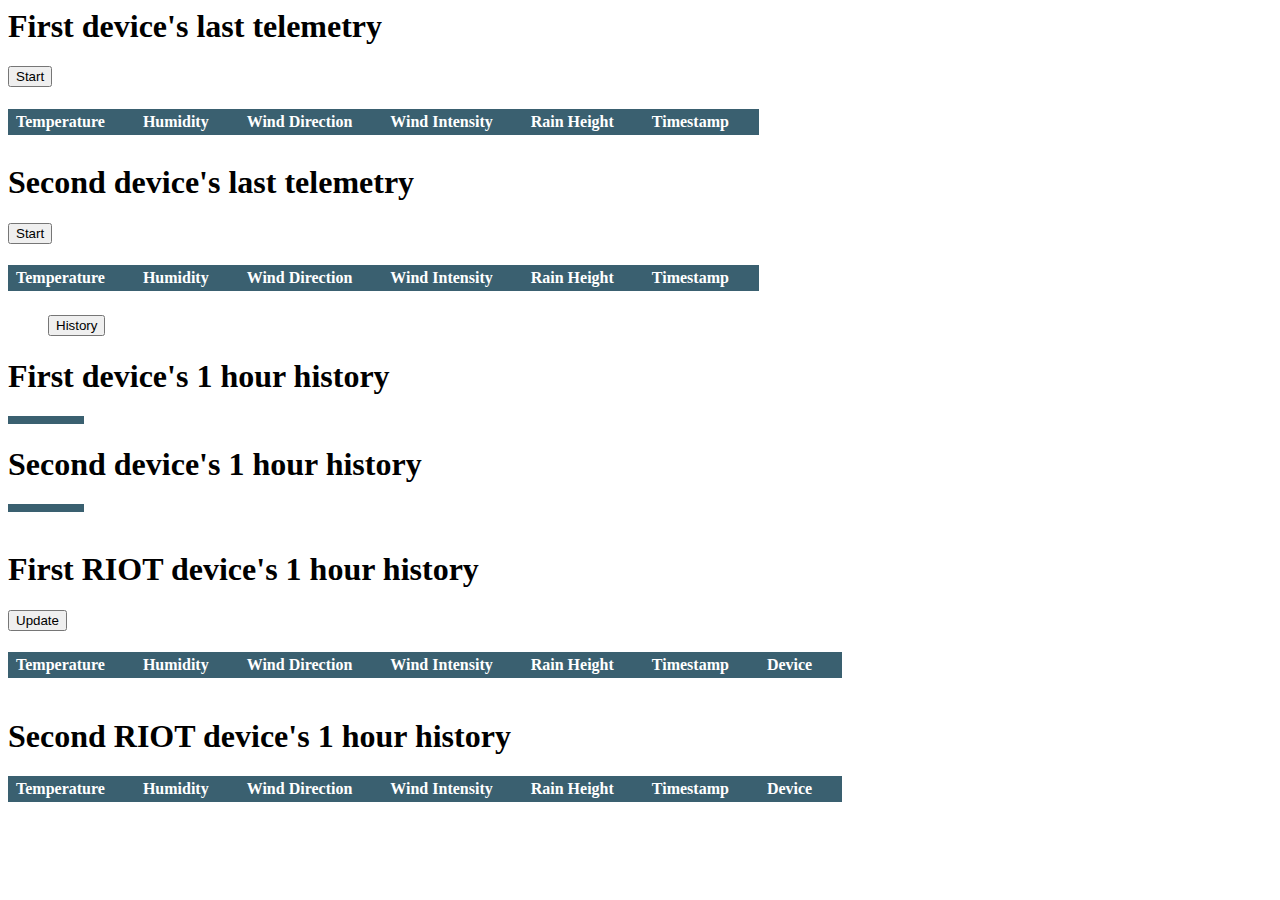
==== WebPage/wb.html @ 4c7778fa "Reorganization of my repository" ====
<head>

    <title>Telemetries</title>

    <link rel="stylesheet" href="main.css" type="text/css" media="screen, projection"
</head>
<html>
<style>
//body {
  //background-image: url('sfondo.jpg');
  //background-repeat: no-repeat;
  //background-attachment: fixed;
  //background-size: cover;
  //background-opacity: 0.5;
//}
</style>

<html>
<head>

    <body>

        <h1>First device's last telemetry</h1>

        <button onclick="LastTel1()">Start</button>


        <h1></h1>
<!-- Simple pop-up dialog box containing a form -->

    <table id="myTable"><!--  creation of the first table -->
    <tr> <!--  the first row is compsed by the following attributes-->

    <th>Temperature</th>
    <th>Humidity</th>
    <th>Wind Direction</th>
    <th>Wind Intensity</th>
    <th>Rain Height</th>
    <th>Timestamp</th>

    </tr>
    <tr>  <!-- here I initialize an empty row that I will edit every time the telemetries update-->
        <td></td>
        <td></td>
        <td></td>
        <td></td>
        <td></td>
        <td></td>
    </tr>

    </table>

    <h1>Second device's last telemetry</h1>   <!-- I do the sam thing for the second device-->

    <button onclick="LastTel2()">Start</button>

    <h1></h1>


    <table id="myTable2">
    <tr>

    <th>Temperature</th>
    <th>Humidity</th>
    <th>Wind Direction</th>
    <th>Wind Intensity</th>
    <th>Rain Height</th>
    <th>Timestamp</th>
    </tr>

    <tr>
        <td></td>
        <td></td>
        <td></td>
        <td></td>
        <td></td>
        <td></td>
    </tr>
    </table>



</body>

    <script type="text/javascript">
        function LastTel1() {
            // X-Authorization token
            var token = "eyJhbGciOiJIUzUxMiJ9.[base64].RGdpnnHvFyr7vttzfhuWmX3j3eMC5kXESCkH_DYYLj43tCjAU_taju-zuIwrk7M8dtkCVtzyFY3q5b03tvgiFA";
            var entityId = "0e42bd20-6c5b-11ea-8e0a-7d0ef2a682d3"; //this is the device token taken from thingsboard
            var webSocket = new WebSocket("wss://demo.thingsboard.io/api/ws/plugins/telemetry?token=" + token);

            if (entityId === "YOUR_DEVICE_ID") { //check if the device token is correct
                alert("Invalid device id!");
                webSocket.close();
            }

            if (token === "YOUR_JWT_TOKEN") { //check if the X-Authorization token is correct
                alert("Invalid JWT token!");
                webSocket.close();
            }

            webSocket.onopen = function () {
                var object = {
                    tsSubCmds: [
                        {
                            entityType: "DEVICE",
                            entityId: entityId,
                            scope: "LATEST_TELEMETRY",
                            cmdId: 10
                        }
                    ],
                    historyCmds: [],
                    attrSubCmds: []
                };
                var data = JSON.stringify(object);
                webSocket.send(data);

            };

            webSocket.onmessage = function (event) { //in this function I store the parsed data in msg
                var received_msg = event.data;
                var msg=JSON.parse(event.data);
                var tempo= msg.data.temperature[0][0];
                var data = new Date(tempo);

                var table = document.getElementById("myTable");

                table.rows[1].cells[0].innerHTML = msg.data.temperature[0][1];  //in this way I add in each cell of the row sensor's data
                table.rows[1].cells[1].innerHTML = msg.data.humidity[0][1];
                table.rows[1].cells[2].innerHTML = msg.data.windDirection[0][1];
                table.rows[1].cells[3].innerHTML = msg.data.windIntensity[0][1];
                table.rows[1].cells[4].innerHTML = msg.data.rainHeight[0][1];
                table.rows[1].cells[5].innerHTML = data;

            };

            webSocket.onclose = function (event) {
                alert("Connection is closed!");
            };


        }

        function LastTel2() {
            var token = "eyJhbGciOiJIUzUxMiJ9.[base64].RGdpnnHvFyr7vttzfhuWmX3j3eMC5kXESCkH_DYYLj43tCjAU_taju-zuIwrk7M8dtkCVtzyFY3q5b03tvgiFA";
            var entityId = "68462540-6c5c-11ea-ad02-b3576b7d39f1";
            var webSocket = new WebSocket("wss://demo.thingsboard.io/api/ws/plugins/telemetry?token=" + token);

            if (entityId === "YOUR_DEVICE_ID") {
                alert("Invalid device id!");
                webSocket.close();
            }

            if (token === "YOUR_JWT_TOKEN") {
                alert("Invalid JWT token!");
                webSocket.close();
            }

            webSocket.onopen = function () {
                var object = {
                    tsSubCmds: [
                        {
                            entityType: "DEVICE",
                            entityId: entityId,

                            startTs: 1584728700000,
                            scope: "LATEST_TELEMETRY",
                            cmdId: 10
                        }
                    ],
                    historyCmds: [],
                    attrSubCmds: []
                };
                var data = JSON.stringify(object);
                webSocket.send(data);

            };

            webSocket.onmessage = function (event) {
                var received_msg = event.data;
                var msg=JSON.parse(event.data);
                var tempo= msg.data.temperature[0][0];
                var data = new Date(tempo);

                var table = document.getElementById("myTable2");

                table.rows[1].cells[0].innerHTML = msg.data.temperature[0][1];
                table.rows[1].cells[1].innerHTML = msg.data.humidity[0][1];
                table.rows[1].cells[2].innerHTML = msg.data.windDirection[0][1];
                table.rows[1].cells[3].innerHTML = msg.data.windIntensity[0][1];
                table.rows[1].cells[4].innerHTML = msg.data.rainHeight[0][1];
                table.rows[1].cells[5].innerHTML = data;

            };

            webSocket.onclose = function (event) {
                alert("Connection is closed!");
            };


        }
    </script>

</head>

</html>

<!-- Simple pop-up dialog box containing a form -->
<dialog id="sensDialog">
  <form method="dialog">
    <p><label>Sensor:
      <select>
        <option></option> //here there are the possible choices
        <option>Temperature</option>
        <option>Humidity</option>
        <option>Wind Direction</option>
        <option>Wind Intensity</option>
        <option>Rain Height</option>


      </select>

    <menu>
      <button value="cancel">Cancel</button>
      <button id="confirmBtn" value="default">Confirm</button>
    </menu>
  </form>
</dialog>

<menu>
  <button id="updateDetails">History</button>
</menu>


<output aria-live="polite"></output>


<body>

<h1>First device's 1 hour history</h1>

    <table id="myTable3">
<tr>

  <th></th>
  <th></th>

</tr>
</table>

<h1>Second device's 1 hour history</h1>

<table id="myTable4">
<tr>

<th></th>
<th></th>

</tr>
</table>
<br>

</body>
<script>
    var data = new Date().getTime();
    var end = data; //saves the current time

    var start = end-3600000; // 1 hour before the current time
    var xhttp = new XMLHttpRequest();
    var xhttp2 = new XMLHttpRequest();
    //To show the historical telemetries of both devices we need to make two Get calls.
    xhttp.open('GET', 'http://demo.thingsboard.io/api/plugins/telemetry/DEVICE/0e42bd20-6c5b-11ea-8e0a-7d0ef2a682d3/values/timeseries?keys=temperature,humidity,windDirection,windIntensity,rainHeight&startTs='+start+'&endTs='+ end +'&limit=100&agg=AVG');
    xhttp.setRequestHeader('Content-Type', 'application/json');
    xhttp.setRequestHeader('X-Authorization', 'Bearer eyJhbGciOiJIUzUxMiJ9.[base64].RGdpnnHvFyr7vttzfhuWmX3j3eMC5kXESCkH_DYYLj43tCjAU_taju-zuIwrk7M8dtkCVtzyFY3q5b03tvgiFA');
    xhttp2.open('GET', 'http://demo.thingsboard.io/api/plugins/telemetry/DEVICE/68462540-6c5c-11ea-ad02-b3576b7d39f1/values/timeseries?keys=temperature,humidity,windDirection,windIntensity,rainHeight&startTs='+start+'&endTs='+ end +'&limit=100&agg=AVG');
    xhttp2.setRequestHeader('Content-Type', 'application/json');
    xhttp2.setRequestHeader('X-Authorization', 'Bearer eyJhbGciOiJIUzUxMiJ9.[base64].RGdpnnHvFyr7vttzfhuWmX3j3eMC5kXESCkH_DYYLj43tCjAU_taju-zuIwrk7M8dtkCVtzyFY3q5b03tvgiFA');
    xhttp.send();
    xhttp2.send();
    xhttp.onreadystatechange = function() {
    if (this.readyState == 4 && this.status == 200) {


        var response = JSON.parse(this.responseText);  //data now is parsed in a new variable called response
        var temp = response.temperature;
        text="";
        var hum = response.humidity;
        var winDir = response.windDirection;
        var winInt = response.windIntensity;
        var rain = response.rainHeight;

        var updateButton = document.getElementById('updateDetails');
        var favDialog = document.getElementById('sensDialog');
        var outputBox = document.querySelector('output');
        var selectEl = document.querySelector('select');
        var confirmBtn = document.getElementById('confirmBtn');

        // "Update details" button opens the <dialog> modally
        updateButton.addEventListener('click', function onOpen() {

          if (typeof favDialog.showModal === "function") {
            favDialog.showModal();
          } else {
            alert("The <dialog> API is not supported by this browser");
          }
        });
        // "Sensor" input sets the value of the submit button
        selectEl.addEventListener('change', function onSelect(e) {
          confirmBtn.value = selectEl.value;
        });
        // "Confirm" button of form triggers "close" on dialog because of [method="dialog"]
        favDialog.addEventListener('close', function onClose() {

          var table = document.getElementById("myTable3");
          var lunghezza=temp.length;

          var rowCount = myTable3.rows.length;
          while(--rowCount)
          {
              myTable3.deleteRow(rowCount);
          }

          if (favDialog.returnValue == "Temperature")  //check if it is selected
          {
              for (i=0; i<lunghezza; i++)  //for loop to add in each row data sensor
              {
                var tempo= temp[i].ts;
                var data = new Date(tempo);
                var row = table.insertRow();
                var cell1 = row.insertCell(0);
                var cell2 = row.insertCell(1);
                table.rows[0].cells[0].innerHTML = "Temperature";
                table.rows[0].cells[1].innerHTML = "Timestamp";
                cell1.innerHTML = temp[i].value;
                cell2.innerHTML = data;
            }
          }
          else if (favDialog.returnValue == "Humidity") //check if it is selected
          {
              for (i=0; i<lunghezza; i++)
              {
                var tempo= temp[i].ts;
                var data = new Date(tempo);
                var row = table.insertRow();
                var cell1 = row.insertCell(0);
                var cell2 = row.insertCell(1);
                table.rows[0].cells[0].innerHTML = "Humidity";
                table.rows[0].cells[1].innerHTML = "Timestamp";
                cell1.innerHTML = hum[i].value;
                cell2.innerHTML = data;
            }
          }
          else if (favDialog.returnValue == "Wind Direction") //check if it is selected
          {
              for (i=0; i<lunghezza; i++)
              {
                var tempo= temp[i].ts;
                var data = new Date(tempo);
                var row = table.insertRow();
                var cell1 = row.insertCell(0);
                var cell2 = row.insertCell(1);
                table.rows[0].cells[0].innerHTML = "Wind Direction";
                table.rows[0].cells[1].innerHTML = "Timestamp";
                cell1.innerHTML = winDir[i].value;
                cell2.innerHTML = data;
            }
          }
          else if (favDialog.returnValue == "Wind Intensity") //check if it is selected
          {
              for (i=0; i<lunghezza; i++)
              {
                var tempo= temp[i].ts;
                var data = new Date(tempo);
                var row = table.insertRow();
                var cell1 = row.insertCell(0);
                var cell2 = row.insertCell(1);
                table.rows[0].cells[0].innerHTML = "Wind Intensity";
                table.rows[0].cells[1].innerHTML = "Timestamp";
                cell1.innerHTML = winInt[i].value;
                cell2.innerHTML = data;
            }
          }
          else if (favDialog.returnValue == "Rain Height") //check if it is selected
          {
              for (i=0; i<lunghezza; i++)
              {
                var tempo= temp[i].ts;
                var data = new Date(tempo);
                var row = table.insertRow();
                var cell1 = row.insertCell(0);
                var cell2 = row.insertCell(1);
                table.rows[0].cells[0].innerHTML = "Rain Height";
                table.rows[0].cells[1].innerHTML = "Timestamp";
                cell1.innerHTML = rain[i].value;
                cell2.innerHTML = data;
            }
          }



        });

        }


    };

    xhttp2.onreadystatechange = function() { //the same thing for the second device
    if (this.readyState == 4 && this.status == 200) {

        var response = JSON.parse(this.responseText);
        var temp = response.temperature;
        text="";
        var hum = response.humidity;
        var winDir = response.windDirection;
        var winInt = response.windIntensity;
        var rain = response.rainHeight;

        var updateButton = document.getElementById('updateDetails');
        var favDialog = document.getElementById('sensDialog');
        var outputBox = document.querySelector('output');
        var selectEl = document.querySelector('select');
        var confirmBtn = document.getElementById('confirmBtn');

        // "Update details" button opens the <dialog> modally
        updateButton.addEventListener('click', function onOpen() {
          if (typeof favDialog.showModal === "function") {
            favDialog.showModal();
          } else {
            alert("The <dialog> API is not supported by this browser");
          }
        });
        // "Favorite animal" input sets the value of the submit button
        selectEl.addEventListener('change', function onSelect(e) {
          confirmBtn.value = selectEl.value;
        });
        // "Confirm" button of form triggers "close" on dialog because of [method="dialog"]
        favDialog.addEventListener('close', function onClose() {

          var table = document.getElementById("myTable4");
          var lunghezza=temp.length;

          var rowCount = myTable4.rows.length;
          while(--rowCount)
          {
              myTable4.deleteRow(rowCount);
          }

          if (favDialog.returnValue == "Temperature")
          {
              for (i=0; i<lunghezza; i++)
              {
                var tempo= temp[i].ts;
                var data = new Date(tempo);
                var row = table.insertRow();
                var cell1 = row.insertCell(0);
                var cell2 = row.insertCell(1);
                table.rows[0].cells[0].innerHTML = "Temperature";
                table.rows[0].cells[1].innerHTML = "Timestamp";
                cell1.innerHTML = temp[i].value;
                cell2.innerHTML = data;
                //outputBox.value = temp[i].value +  " button clicked - " + (new Date()).toString();
            }
          }
          else if (favDialog.returnValue == "Humidity")
          {
              for (i=0; i<lunghezza; i++)
              {
                var tempo= temp[i].ts;
                var data = new Date(tempo);
                var row = table.insertRow();
                var cell1 = row.insertCell(0);
                var cell2 = row.insertCell(1);
                table.rows[0].cells[0].innerHTML = "Humidity";
                table.rows[0].cells[1].innerHTML = "Timestamp";
                cell1.innerHTML = hum[i].value;
                cell2.innerHTML = data;
            }
          }
          else if (favDialog.returnValue == "Wind Direction")
          {
              for (i=0; i<lunghezza; i++)
              {
                var tempo= temp[i].ts;
                var data = new Date(tempo);
                var row = table.insertRow();
                var cell1 = row.insertCell(0);
                var cell2 = row.insertCell(1);
                table.rows[0].cells[0].innerHTML = "Wind Direction";
                table.rows[0].cells[1].innerHTML = "Timestamp";
                cell1.innerHTML = winDir[i].value;
                cell2.innerHTML = data;
            }
          }
          else if (favDialog.returnValue == "Wind Intensity")
          {
              for (i=0; i<lunghezza; i++)
              {
                var tempo= temp[i].ts;
                var data = new Date(tempo);
                var row = table.insertRow();
                var cell1 = row.insertCell(0);
                var cell2 = row.insertCell(1);
                table.rows[0].cells[0].innerHTML = "Wind Intensity";
                table.rows[0].cells[1].innerHTML = "Timestamp";
                cell1.innerHTML = winInt[i].value;
                cell2.innerHTML = data;
            }
          }
          else if (favDialog.returnValue == "Rain Height")
          {
              for (i=0; i<lunghezza; i++)
              {
                var tempo= temp[i].ts;
                var data = new Date(tempo);
                var row = table.insertRow();
                var cell1 = row.insertCell(0);
                var cell2 = row.insertCell(1);
                table.rows[0].cells[0].innerHTML = "Rain Height";
                table.rows[0].cells[1].innerHTML = "Timestamp";
                cell1.innerHTML = rain[i].value;
                cell2.innerHTML = data;
            }
          }



        });

        }


    };


</script>

<h1>First RIOT device's 1 hour history</h1>

<button onclick="WebSocketAPI_RIOT()">Update</button>

<h1></h1>


<table id="myTable5">
<tr>
<th>Temperature</th>
<th>Humidity</th>
<th>Wind Direction</th>
<th>Wind Intensity</th>
<th>Rain Height</th>
<th>Timestamp</th>
<th>Device</th>

</tr>
</table>
<br>

<h1>Second RIOT device's 1 hour history</h1>



<h1></h1>


<table id="myTable6">
<tr>
<th>Temperature</th>
<th>Humidity</th>
<th>Wind Direction</th>
<th>Wind Intensity</th>
<th>Rain Height</th>
<th>Timestamp</th>
<th>Device</th>

</tr>
</table>
<br>



    <script type="text/javascript">
        var conteggio = 0;
        function WebSocketAPI_RIOT() {

            var data = new Date().getTime();
            var end = data; //saves the current time

            var start = end-3600000; // 1 hour before the current time
            var xhttp = new XMLHttpRequest();
			xhttp.open('GET', 'http://demo.thingsboard.io/api/plugins/telemetry/DEVICE/f5f31d30-70df-11ea-8e0a-7d0ef2a682d3/values/timeseries?keys=temperature,humidity,windDirection,windIntensity,rainHeight,ID&startTs='+start+'&endTs='+ end +'&limit=100&agg=AVG');
			xhttp.setRequestHeader('Content-Type', 'application/json');
            // X-Authorization token
            xhttp.setRequestHeader('X-Authorization', 'Bearer eyJhbGciOiJIUzUxMiJ9.[base64].RGdpnnHvFyr7vttzfhuWmX3j3eMC5kXESCkH_DYYLj43tCjAU_taju-zuIwrk7M8dtkCVtzyFY3q5b03tvgiFA');
			xhttp.send();
			xhttp.onreadystatechange = function() {
			if (this.readyState == 4 && this.status == 200) {

				var response = JSON.parse(this.responseText); //data now is parsed in a new variable called response
                var temp = response.temperature;
                text="";
                var hum = response.humidity;
                var winDir = response.windDirection;
                var winInt = response.windIntensity;
                var rain = response.rainHeight;
                var dev = response.ID;

                }

                var i;
                var table1 = document.getElementById("myTable5"); //two table in order to show the two devices
                var table2 = document.getElementById("myTable6");
                var lunghezza=temp.length;

                var rowCount = myTable5.rows.length; //to reset the table everytime I update
                while(--rowCount)
                {
                    myTable5.deleteRow(rowCount);
                }
                var rowCount = myTable6.rows.length;
                while(--rowCount)
                {
                    myTable6.deleteRow(rowCount);
                }



                for (i=0; i<lunghezza; i++)
                {


                        var tempo= temp[i].ts;
                        var data = new Date(tempo);


                        if (dev[i].value ==1) //check if it is device 1 or 2
                            var row = table1.insertRow();
                        else
                            var row = table2.insertRow();



                      var cell1 = row.insertCell(0); //population of the table
                      var cell2 = row.insertCell(1);
                      var cell3 = row.insertCell(2);
                      var cell4 = row.insertCell(3);
                      var cell5 = row.insertCell(4);
                      var cell6 = row.insertCell(5);
                      var cell7 = row.insertCell(6);

                      cell1.innerHTML = temp[i].value + " °C";
                      cell2.innerHTML = hum[i].value + "%";
                      cell3.innerHTML = winDir[i].value + " degrees";
                      cell4.innerHTML = winInt[i].value + " m/s";
                      cell5.innerHTML = rain[i].value + " mm/h";
                      cell6.innerHTML = data;
                      cell7.innerHTML = dev[i].value;




              }

  };
    }
    </script>


<body>



</body>
</html>
---- WebPage/main.css ----
table {
    border-collapse: collapse;
}

table th{
    text-align: sleft;
    background-color: #3a6070;
    color: #FFF;
    padding: 4px 30px 4px 8px;
}

table td{
    boder: 1px solid #e3e3e3;
    padding: 4px 8px;
}

table tr:nth-child(odd) td{
    background-color: #e7edf0;
}
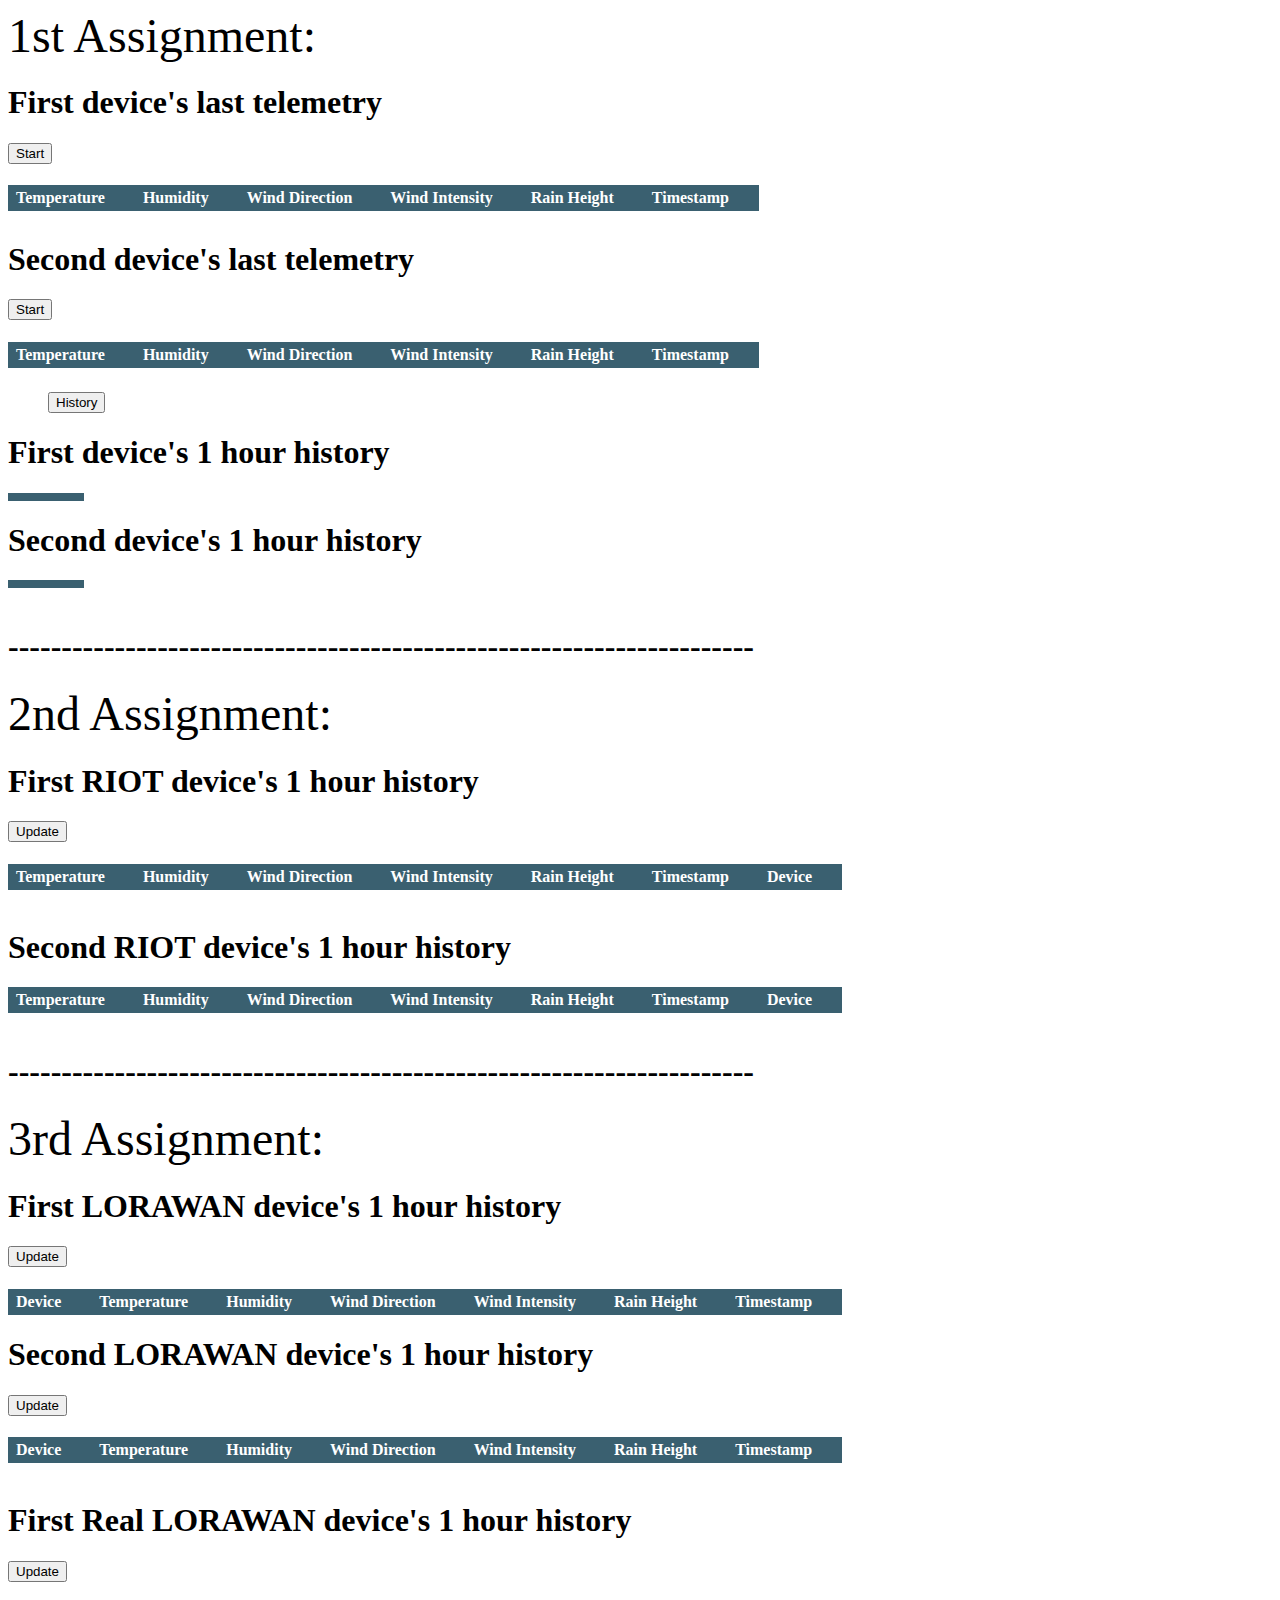
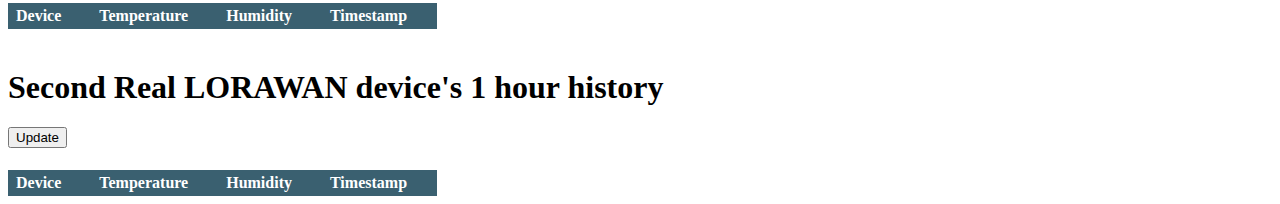
==== commit 2df3e961: "Update 3rd assigment" ====
--- a/WebPage/wb.html
+++ b/WebPage/wb.html
@@ -20,6 +20,8 @@
 
     <body>
 
+    <font size="8">1st Assignment:</font>
+
         <h1>First device's last telemetry</h1>
 
         <button onclick="LastTel1()">Start</button>
@@ -85,7 +87,7 @@
     <script type="text/javascript">
         function LastTel1() {
             // X-Authorization token
-            var token = "eyJhbGciOiJIUzUxMiJ9.[base64].RGdpnnHvFyr7vttzfhuWmX3j3eMC5kXESCkH_DYYLj43tCjAU_taju-zuIwrk7M8dtkCVtzyFY3q5b03tvgiFA";
+            var token = "eyJhbGciOiJIUzUxMiJ9.[base64].PnR-EVU6Y3nnfG2QZIxtXK8SJXMNrP5AWGU2k3tfLcEx58WniGr7wOwZPHvq6vtaoRjqc-cMY3IagvWhhcUcQw";
             var entityId = "0e42bd20-6c5b-11ea-8e0a-7d0ef2a682d3"; //this is the device token taken from thingsboard
             var webSocket = new WebSocket("wss://demo.thingsboard.io/api/ws/plugins/telemetry?token=" + token);
 
@@ -142,7 +144,7 @@
         }
 
         function LastTel2() {
-            var token = "eyJhbGciOiJIUzUxMiJ9.[base64].RGdpnnHvFyr7vttzfhuWmX3j3eMC5kXESCkH_DYYLj43tCjAU_taju-zuIwrk7M8dtkCVtzyFY3q5b03tvgiFA";
+            var token = "eyJhbGciOiJIUzUxMiJ9.[base64].PnR-EVU6Y3nnfG2QZIxtXK8SJXMNrP5AWGU2k3tfLcEx58WniGr7wOwZPHvq6vtaoRjqc-cMY3IagvWhhcUcQw";
             var entityId = "68462540-6c5c-11ea-ad02-b3576b7d39f1";
             var webSocket = new WebSocket("wss://demo.thingsboard.io/api/ws/plugins/telemetry?token=" + token);
 
@@ -271,10 +273,10 @@
     //To show the historical telemetries of both devices we need to make two Get calls.
     xhttp.open('GET', 'http://demo.thingsboard.io/api/plugins/telemetry/DEVICE/0e42bd20-6c5b-11ea-8e0a-7d0ef2a682d3/values/timeseries?keys=temperature,humidity,windDirection,windIntensity,rainHeight&startTs='+start+'&endTs='+ end +'&limit=100&agg=AVG');
     xhttp.setRequestHeader('Content-Type', 'application/json');
-    xhttp.setRequestHeader('X-Authorization', 'Bearer eyJhbGciOiJIUzUxMiJ9.[base64].RGdpnnHvFyr7vttzfhuWmX3j3eMC5kXESCkH_DYYLj43tCjAU_taju-zuIwrk7M8dtkCVtzyFY3q5b03tvgiFA');
+    xhttp.setRequestHeader('X-Authorization', 'Bearer eyJhbGciOiJIUzUxMiJ9.[base64].PnR-EVU6Y3nnfG2QZIxtXK8SJXMNrP5AWGU2k3tfLcEx58WniGr7wOwZPHvq6vtaoRjqc-cMY3IagvWhhcUcQw');
     xhttp2.open('GET', 'http://demo.thingsboard.io/api/plugins/telemetry/DEVICE/68462540-6c5c-11ea-ad02-b3576b7d39f1/values/timeseries?keys=temperature,humidity,windDirection,windIntensity,rainHeight&startTs='+start+'&endTs='+ end +'&limit=100&agg=AVG');
     xhttp2.setRequestHeader('Content-Type', 'application/json');
-    xhttp2.setRequestHeader('X-Authorization', 'Bearer eyJhbGciOiJIUzUxMiJ9.[base64].RGdpnnHvFyr7vttzfhuWmX3j3eMC5kXESCkH_DYYLj43tCjAU_taju-zuIwrk7M8dtkCVtzyFY3q5b03tvgiFA');
+    xhttp2.setRequestHeader('X-Authorization', 'Bearer eyJhbGciOiJIUzUxMiJ9.[base64].PnR-EVU6Y3nnfG2QZIxtXK8SJXMNrP5AWGU2k3tfLcEx58WniGr7wOwZPHvq6vtaoRjqc-cMY3IagvWhhcUcQw');
     xhttp.send();
     xhttp2.send();
     xhttp.onreadystatechange = function() {
@@ -534,6 +536,9 @@
 
 
 </script>
+
+    <h1>----------------------------------------------------------------------</h1>
+    <font size="8">2nd Assignment:</font>
 
 <h1>First RIOT device's 1 hour history</h1>
 
@@ -591,7 +596,7 @@
 			xhttp.open('GET', 'http://demo.thingsboard.io/api/plugins/telemetry/DEVICE/f5f31d30-70df-11ea-8e0a-7d0ef2a682d3/values/timeseries?keys=temperature,humidity,windDirection,windIntensity,rainHeight,ID&startTs='+start+'&endTs='+ end +'&limit=100&agg=AVG');
 			xhttp.setRequestHeader('Content-Type', 'application/json');
             // X-Authorization token
-            xhttp.setRequestHeader('X-Authorization', 'Bearer eyJhbGciOiJIUzUxMiJ9.[base64].RGdpnnHvFyr7vttzfhuWmX3j3eMC5kXESCkH_DYYLj43tCjAU_taju-zuIwrk7M8dtkCVtzyFY3q5b03tvgiFA');
+            xhttp.setRequestHeader('X-Authorization', 'Bearer eyJhbGciOiJIUzUxMiJ9.[base64].PnR-EVU6Y3nnfG2QZIxtXK8SJXMNrP5AWGU2k3tfLcEx58WniGr7wOwZPHvq6vtaoRjqc-cMY3IagvWhhcUcQw');
 			xhttp.send();
 			xhttp.onreadystatechange = function() {
 			if (this.readyState == 4 && this.status == 200) {
@@ -664,9 +669,396 @@
   };
     }
     </script>
-
-
-<body>
+    <h1>----------------------------------------------------------------------</h1>
+    <font size="8">3rd Assignment:</font>
+
+    <h1>First LORAWAN device's 1 hour history</h1>
+
+    <button onclick="WebSocketAPI_LORA1_1()">Update</button>
+
+    <h1></h1>
+
+
+    <table id="myTable7">
+    <tr>
+    <th>Device</th>
+    <th>Temperature</th>
+    <th>Humidity</th>
+    <th>Wind Direction</th>
+    <th>Wind Intensity</th>
+    <th>Rain Height</th>
+    <th>Timestamp</th>
+
+
+    </tr>
+    </table>
+
+
+    <h1>Second LORAWAN device's 1 hour history</h1>
+
+    <button onclick="WebSocketAPI_LORA1_2()">Update</button>
+
+    <h1></h1>
+
+
+    <table id="myTable8">
+    <tr>
+    <th>Device</th>
+    <th>Temperature</th>
+    <th>Humidity</th>
+    <th>Wind Direction</th>
+    <th>Wind Intensity</th>
+    <th>Rain Height</th>
+    <th>Timestamp</th>
+
+
+    </tr>
+    </table>
+
+
+    <br>
+
+    <h1>First Real LORAWAN device's 1 hour history</h1>
+
+    <button onclick="WebSocketAPI_LORA2_1()">Update</button>
+
+    <h1></h1>
+
+
+    <table id="myTable9">
+    <tr>
+    <th>Device</th>
+    <th>Temperature</th>
+    <th>Humidity</th>
+    <th>Timestamp</th>
+
+
+    </tr>
+    </table>
+
+    <br>
+    <h1>Second Real LORAWAN device's 1 hour history</h1>
+
+    <button onclick="WebSocketAPI_LORA2_2()">Update</button>
+
+    <h1></h1>
+
+
+    <table id="myTable10">
+    <tr>
+    <th>Device</th>
+    <th>Temperature</th>
+    <th>Humidity</th>
+    <th>Timestamp</th>
+
+
+    </tr>
+    </table>
+
+
+        <script type="text/javascript">
+            var conteggio = 0;
+            function WebSocketAPI_LORA1_1() {
+
+                var data = new Date().getTime();
+                var end = data; //saves the current time
+
+                var start = end-3600000; // 1 hour before the current time
+                var xhttp = new XMLHttpRequest();
+    			xhttp.open('GET', 'http://cloud.thingsboard.io/api/plugins/telemetry/DEVICE/6d116c9a-78df-11ea-adde-138aaf34a429/values/timeseries?keys=temperature,humidity,windDirection,windIntensity,rainHeight,device&startTs='+start+'&endTs='+ end +'&limit=100&agg=AVG');
+    			xhttp.setRequestHeader('Content-Type', 'application/json');
+                // X-Authorization token
+                xhttp.setRequestHeader('X-Authorization', 'Bearer eyJhbGciOiJIUzUxMiJ9.[base64].EUHa5ZdLkWANXFShSJhrmmdhywotlPriHIXfcsNjC3STTGAm1BzD0PC7NHQOylnjjsh4d2leBVuct2nW3LThTg');
+    			xhttp.send();
+    			xhttp.onreadystatechange = function() {
+    			if (this.readyState == 4 && this.status == 200) {
+
+    				var response = JSON.parse(this.responseText); //data now is parsed in a new variable called response
+                    var temp = response.temperature;
+                    text="";
+                    var hum = response.humidity;
+                    var winDir = response.windDirection;
+                    var winInt = response.windIntensity;
+                    var rain = response.rainHeight;
+                    var dev = response.device;
+
+                    }
+
+                    var i;
+                    var table1 = document.getElementById("myTable7"); //two table in order to show the two devices
+
+                    var lunghezza=temp.length;
+
+                    var rowCount = myTable7.rows.length; //to reset the table everytime I update
+                    while(--rowCount)
+                    {
+                        myTable7.deleteRow(rowCount);
+                    }
+
+
+
+
+                    for (i=0; i<lunghezza; i++)
+                    {
+
+
+                            var tempo= temp[i].ts;
+                            var data = new Date(tempo);
+
+
+
+
+                            var row = table1.insertRow();
+
+                          var cell0 = row.insertCell(0); //population of the table
+                          var cell1 = row.insertCell(1);
+                          var cell2 = row.insertCell(2);
+                          var cell3 = row.insertCell(3);
+                          var cell4 = row.insertCell(4);
+                          var cell5 = row.insertCell(5);
+                          var cell6 = row.insertCell(6);
+
+                          cell0.innerHTML = dev[i].value;
+                          cell1.innerHTML = temp[i].value + " °C";
+                          cell2.innerHTML = hum[i].value + "%";
+                          cell3.innerHTML = winDir[i].value + " degrees";
+                          cell4.innerHTML = winInt[i].value + " m/s";
+                          cell5.innerHTML = rain[i].value + " mm/h";
+                          cell6.innerHTML = data;
+
+
+
+
+
+                  }
+
+      };
+        }
+
+        function WebSocketAPI_LORA1_2() {
+
+            var data = new Date().getTime();
+            var end = data; //saves the current time
+
+            var start = end-3600000; // 1 hour before the current time
+            var xhttp = new XMLHttpRequest();
+            xhttp.open('GET', 'http://cloud.thingsboard.io/api/plugins/telemetry/DEVICE/aeab1e80-79ab-11ea-adde-138aaf34a429/values/timeseries?keys=temperature,humidity,windDirection,windIntensity,rainHeight,device&startTs='+start+'&endTs='+ end +'&limit=100&agg=AVG');
+            xhttp.setRequestHeader('Content-Type', 'application/json');
+            // X-Authorization token
+            xhttp.setRequestHeader('X-Authorization', 'Bearer eyJhbGciOiJIUzUxMiJ9.[base64].EUHa5ZdLkWANXFShSJhrmmdhywotlPriHIXfcsNjC3STTGAm1BzD0PC7NHQOylnjjsh4d2leBVuct2nW3LThTg');
+            xhttp.send();
+            xhttp.onreadystatechange = function() {
+            if (this.readyState == 4 && this.status == 200) {
+
+                var response = JSON.parse(this.responseText); //data now is parsed in a new variable called response
+                var temp = response.temperature;
+                text="";
+                var hum = response.humidity;
+                var winDir = response.windDirection;
+                var winInt = response.windIntensity;
+                var rain = response.rainHeight;
+                var dev = response.device;
+
+                }
+
+                var i;
+                var table1 = document.getElementById("myTable8"); //two table in order to show the two devices
+
+                var lunghezza=temp.length;
+
+                var rowCount = myTable8.rows.length; //to reset the table everytime I update
+                while(--rowCount)
+                {
+                    myTable8.deleteRow(rowCount);
+                }
+
+
+
+                for (i=0; i<lunghezza; i++)
+                {
+
+
+                        var tempo= temp[i].ts;
+                        var data = new Date(tempo);
+
+
+
+
+                        var row = table1.insertRow();
+
+                      var cell0 = row.insertCell(0); //population of the table
+                      var cell1 = row.insertCell(1);
+                      var cell2 = row.insertCell(2);
+                      var cell3 = row.insertCell(3);
+                      var cell4 = row.insertCell(4);
+                      var cell5 = row.insertCell(5);
+                      var cell6 = row.insertCell(6);
+
+                      cell0.innerHTML = dev[i].value;
+                      cell1.innerHTML = temp[i].value + " °C";
+                      cell2.innerHTML = hum[i].value + "%";
+                      cell3.innerHTML = winDir[i].value + " degrees";
+                      cell4.innerHTML = winInt[i].value + " m/s";
+                      cell5.innerHTML = rain[i].value + " mm/h";
+                      cell6.innerHTML = data;
+
+
+
+
+
+              }
+
+  };
+    }
+
+
+
+
+
+
+
+
+        function WebSocketAPI_LORA2_1() {
+
+            var data = new Date().getTime();
+            var end = data; //saves the current time
+
+            var start = end-3600000; // 1 hour before the current time
+            var xhttp = new XMLHttpRequest();
+            xhttp.open('GET', 'http://cloud.thingsboard.io/api/plugins/telemetry/DEVICE/1146b1e0-78de-11ea-adde-138aaf34a429/values/timeseries?keys=temperature,humidity,device&startTs='+start+'&endTs='+ end +'&limit=100&agg=AVG');
+            xhttp.setRequestHeader('Content-Type', 'application/json');
+            // X-Authorization token
+            xhttp.setRequestHeader('X-Authorization', 'Bearer eyJhbGciOiJIUzUxMiJ9.[base64].EUHa5ZdLkWANXFShSJhrmmdhywotlPriHIXfcsNjC3STTGAm1BzD0PC7NHQOylnjjsh4d2leBVuct2nW3LThTg');
+            xhttp.send();
+            xhttp.onreadystatechange = function() {
+            if (this.readyState == 4 && this.status == 200) {
+
+                var response = JSON.parse(this.responseText); //data now is parsed in a new variable called response
+                var temp = response.temperature;
+                text="";
+                var hum = response.humidity;
+                var dev = response.device;
+
+                }
+
+                var i;
+                var table = document.getElementById("myTable9");
+                var lunghezza=temp.length;
+
+                var rowCount = myTable9.rows.length;
+                while(--rowCount)
+                {
+                    myTable9.deleteRow(rowCount);
+                }
+
+
+
+                for (i=0; i<lunghezza; i++)
+                {
+
+
+                        var tempo= temp[i].ts;
+                        var data = new Date(tempo);
+
+
+
+
+                        var row = table.insertRow();
+
+                      var cell0 = row.insertCell(0); //population of the table
+                      var cell1 = row.insertCell(1);
+                      var cell2 = row.insertCell(2);
+                      var cell3 = row.insertCell(3);
+
+                      cell0.innerHTML = dev[i].value;
+                      cell1.innerHTML = temp[i].value + " °C";
+                      cell2.innerHTML = hum[i].value + "%";
+                      cell3.innerHTML = data;
+
+
+
+
+
+              }
+
+  };
+    }
+
+    function WebSocketAPI_LORA2_2() {
+
+        var data = new Date().getTime();
+        var end = data; //saves the current time
+
+        var start = end-3600000; // 1 hour before the current time
+        var xhttp = new XMLHttpRequest();
+        xhttp.open('GET', 'http://cloud.thingsboard.io/api/plugins/telemetry/DEVICE/468a78fe-79ab-11ea-adde-138aaf34a429/values/timeseries?keys=temperature,humidity,device&startTs='+start+'&endTs='+ end +'&limit=100&agg=AVG');
+        xhttp.setRequestHeader('Content-Type', 'application/json');
+        // X-Authorization token
+        xhttp.setRequestHeader('X-Authorization', 'Bearer eyJhbGciOiJIUzUxMiJ9.[base64].EUHa5ZdLkWANXFShSJhrmmdhywotlPriHIXfcsNjC3STTGAm1BzD0PC7NHQOylnjjsh4d2leBVuct2nW3LThTg');
+        xhttp.send();
+        xhttp.onreadystatechange = function() {
+        if (this.readyState == 4 && this.status == 200) {
+
+            var response = JSON.parse(this.responseText); //data now is parsed in a new variable called response
+            var temp = response.temperature;
+            text="";
+            var hum = response.humidity;
+            var dev = response.device;
+
+            }
+
+            var i;
+            var table = document.getElementById("myTable10");
+            var lunghezza=temp.length;
+
+            var rowCount = myTable10.rows.length;
+            while(--rowCount)
+            {
+                myTable10.deleteRow(rowCount);
+            }
+
+
+
+            for (i=0; i<lunghezza; i++)
+            {
+
+
+                    var tempo= temp[i].ts;
+                    var data = new Date(tempo);
+
+
+
+
+                    var row = table.insertRow();
+
+                  var cell0 = row.insertCell(0); //population of the table
+                  var cell1 = row.insertCell(1);
+                  var cell2 = row.insertCell(2);
+                  var cell3 = row.insertCell(3);
+
+                  cell0.innerHTML = dev[i].value;
+                  cell1.innerHTML = temp[i].value + " °C";
+                  cell2.innerHTML = hum[i].value + "%";
+                  cell3.innerHTML = data;
+
+
+
+
+
+          }
+
+};
+}
+
+
+
+
+
+        </script>
+
+
+    <body>
+
 
 
 
